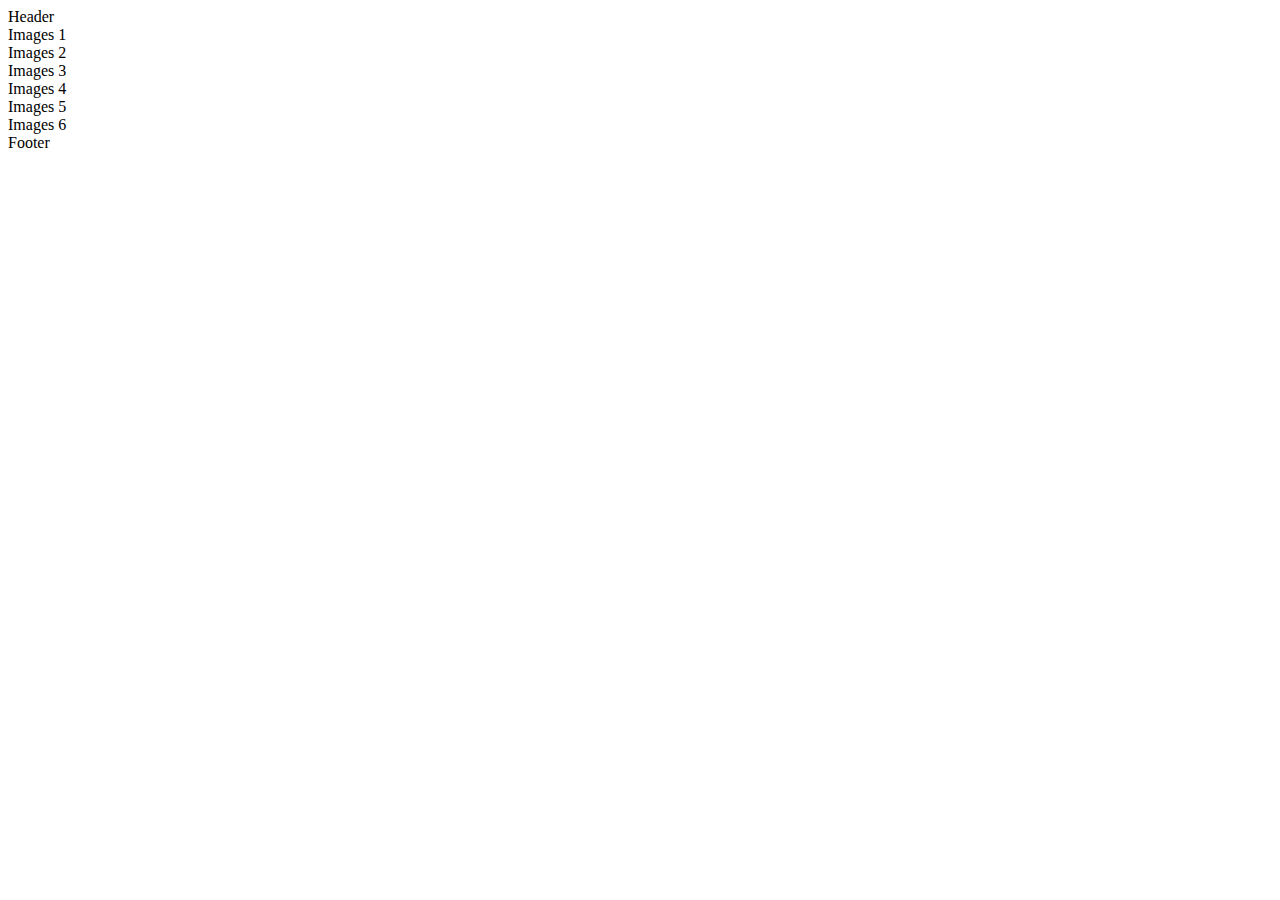
==== Images.html @ 75b08eab "Add files via upload" ====
<!DOCTYPE html>
<html lang="en">
    <head>
        <meta charset="UTF-8">
        <meta name="viewport" content="width=device-width, initial-scale=1.0">
        <title>Document</title>
        <link rel="stylesheet" href="../css/Images.css">
    </head>
    <body>
        <div class="grid-container">
            <header>
                Header
            </header>
            <section class="Images1">
                Images 1
            </section>
            <section class="Images2">
                Images 2
            </section>
            <section class="Images3">
                Images 3
            </section>
            <section class="Images4">
                Images 4
            </section>
            <section class="Images5">
                Images 5
            </section>
            <section class="Images6">
                Images 6
            </section>
            <section>

            </section>
            <footer>
                Footer
            </footer>
         
            </div>
        </div>

    </body>
</html>
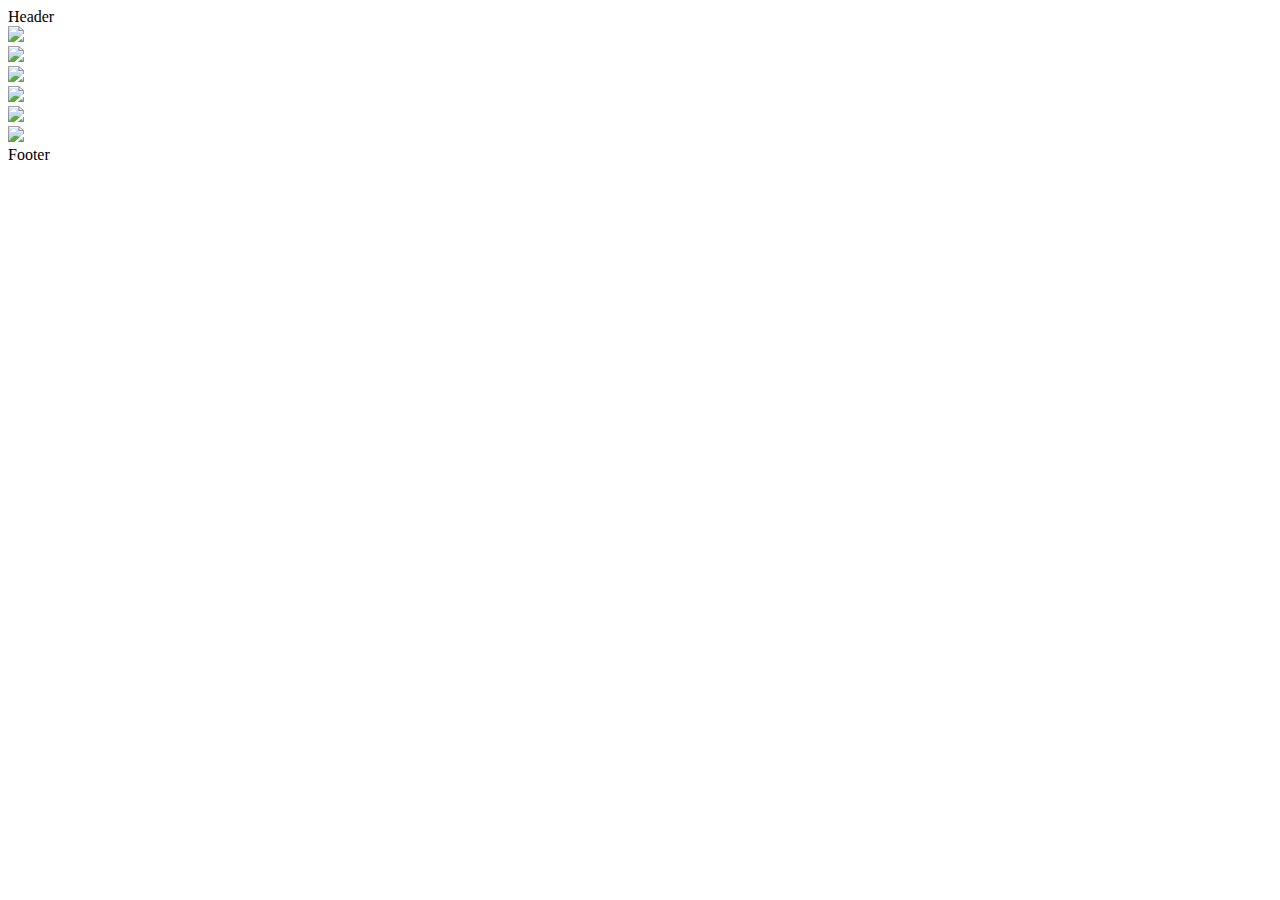
==== commit f12bea38: "Add files via upload" ====
--- a/Images.html
+++ b/Images.html
@@ -12,22 +12,22 @@
                 Header
             </header>
             <section class="Images1">
-                Images 1
+                <img src="pexels-soakedinnirvana-2646237.jpg">
             </section>
             <section class="Images2">
-                Images 2
+                <img src="pexels-martine-mars-737731682-18598859.jpg">
             </section>
             <section class="Images3">
-                Images 3
+                <img src="pexels-gin-311039220-17308475.jpg">
             </section>
             <section class="Images4">
-                Images 4
+                <img src="pexels-byrahul-695644.jpg">
             </section>
             <section class="Images5">
-                Images 5
+                <img src="pexels-jake-pnw-1761282.jpg">
             </section>
             <section class="Images6">
-                Images 6
+                <img src="pexels-rudy-kirchner-278171-1229830.jpg">
             </section>
             <section>
 
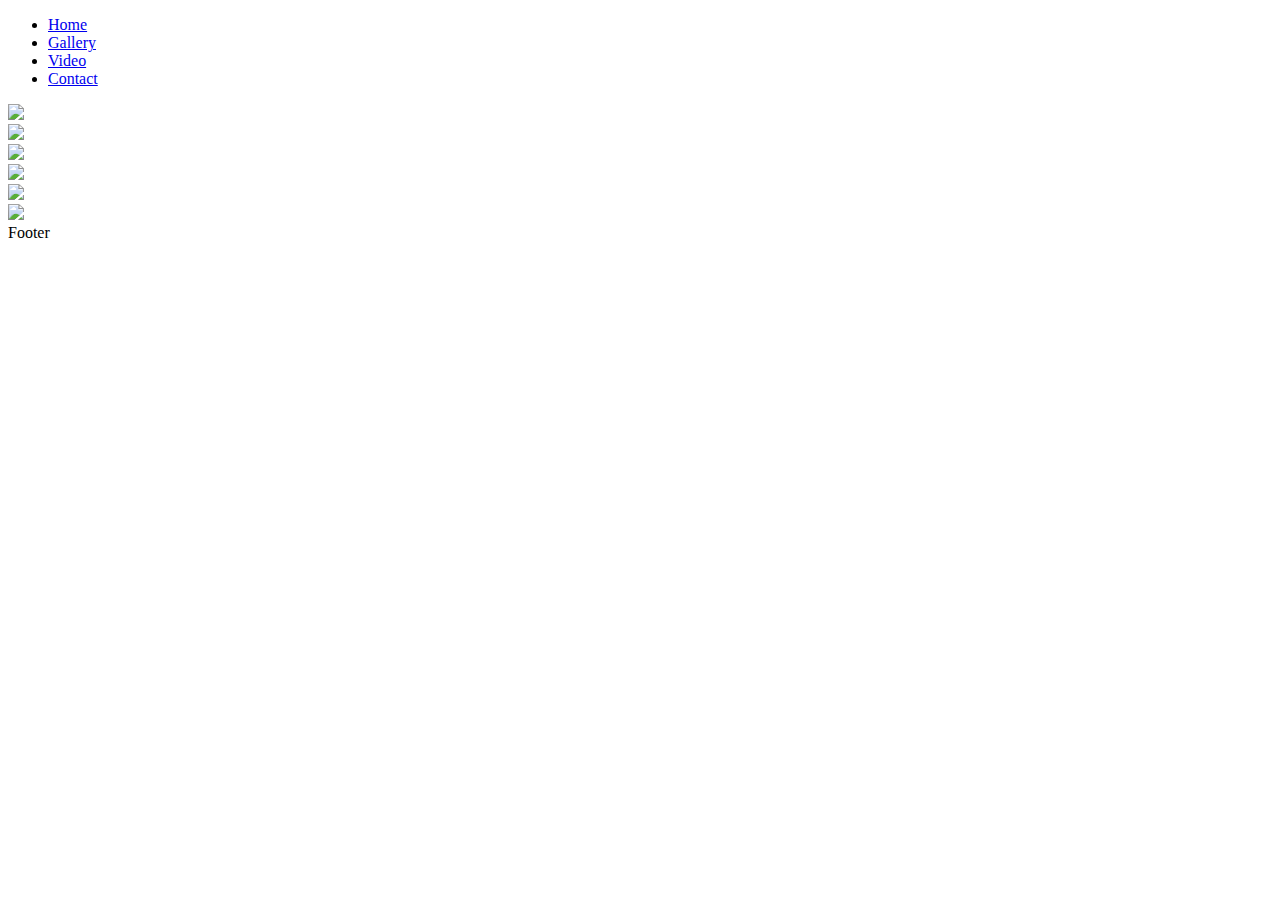
==== commit b036067a: "Add files via upload" ====
--- a/Images.html
+++ b/Images.html
@@ -9,7 +9,17 @@
     <body>
         <div class="grid-container">
             <header>
-                Header
+                <section class="grid-head">
+                    <nav class="Main-nav">
+                        <ul>
+                            <li><a class="home" href="Index.html">Home</a></li>
+                            <li><a class="gallery" href="Images.html">Gallery</a></li>
+                            <li><a class="video" href="#">Video</a></li>
+                            <li><a class="contact" href="#">Contact</a></li>
+                        </ul>
+                    </nav>
+
+                </section>
             </header>
             <section class="Images1">
                 <img src="pexels-soakedinnirvana-2646237.jpg">
